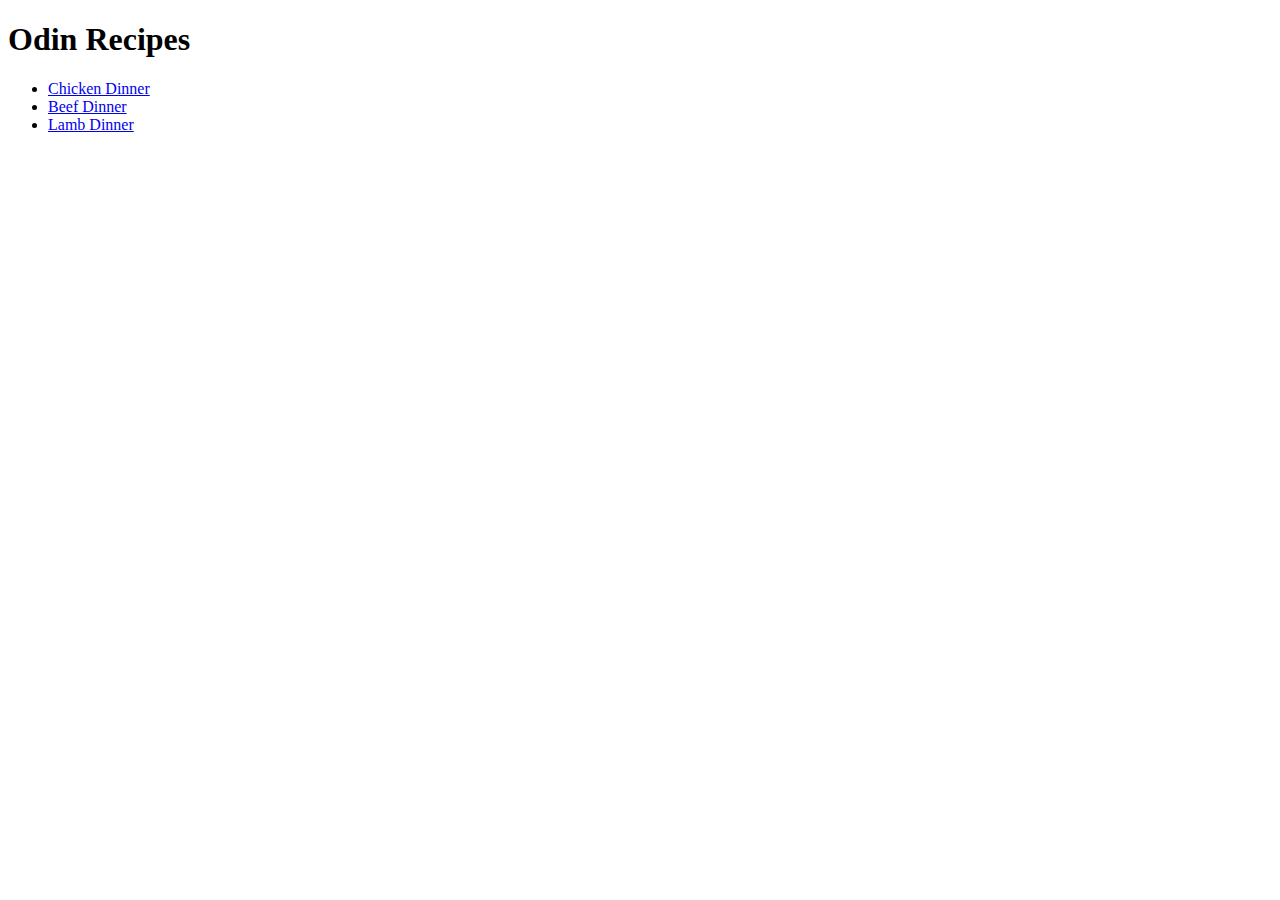
==== index.html @ d3aa2490 "initial commit - index.html, beef-dinner.html,chicken-dinner.html,lamb-dinner.html" ====
<!DOCTYPE html>
<html lang="en">
<head>
    <meta charset="UTF-8">
    <meta http-equiv="X-UA-Compatible" content="IE=edge">
    <meta name="viewport" content="width=device-width, initial-scale=1.0">
    <title>Odin Recipes</title>

</head>
<body>
    <h1>Odin Recipes</h1>
    <ul>
       <li><a href="../odin-recipes/recipes/chicken-dinner.html">Chicken Dinner</a></li>
       <li><a href="../odin-recipes/recipes/beef-dinner.html">Beef Dinner</a></li>
       <li><a href="../odin-recipes/recipes/lamb-dinner.html">Lamb Dinner</a></li>

    </ul>

</body>
</html>
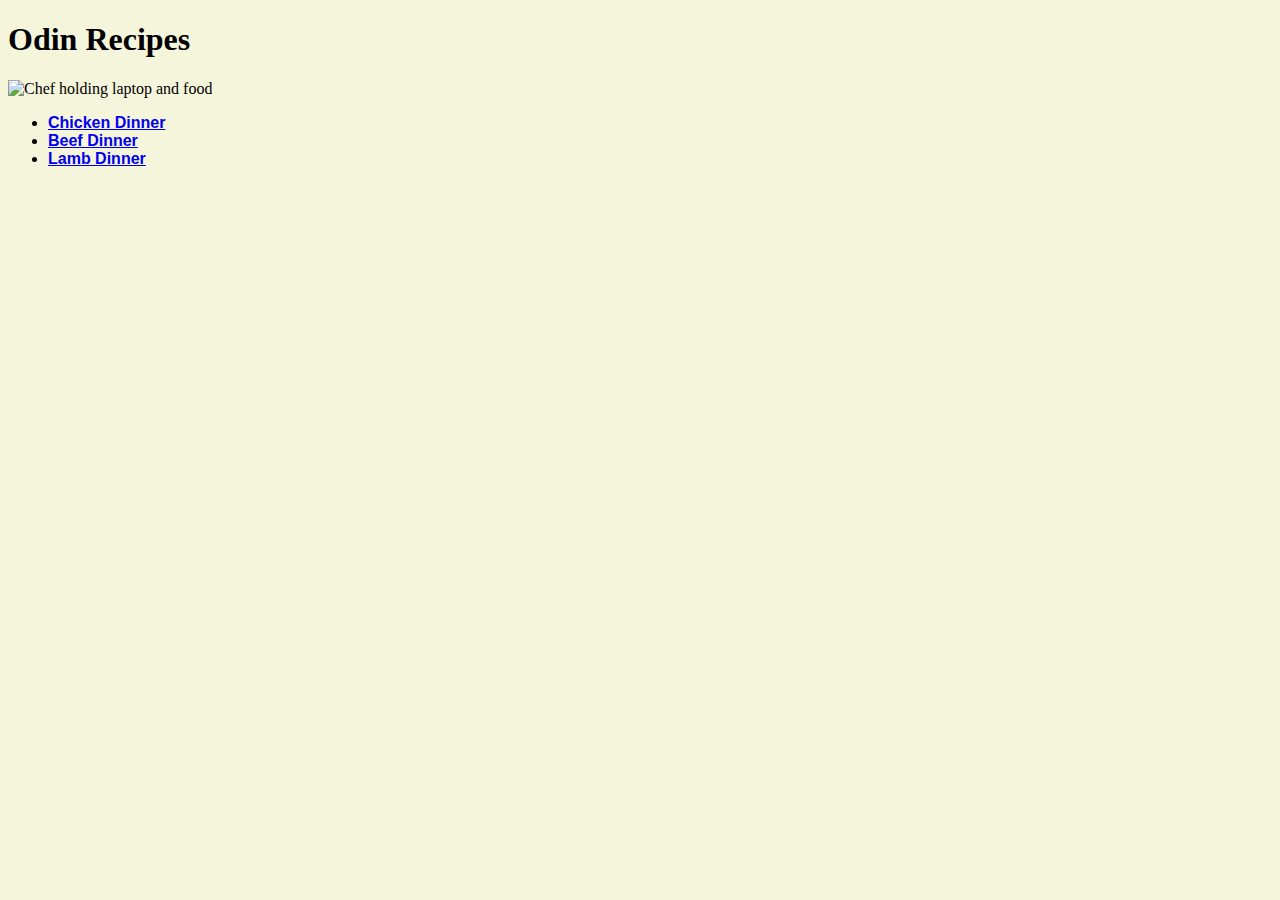
==== commit f20bcdbb: "added style.css; added chef image to index.html; added button-type navigation bar to chicken-dinner." ====
--- a/index.html
+++ b/index.html
@@ -5,10 +5,12 @@
     <meta http-equiv="X-UA-Compatible" content="IE=edge">
     <meta name="viewport" content="width=device-width, initial-scale=1.0">
     <title>Odin Recipes</title>
+    <link rel="stylesheet" href="style.css">
 
 </head>
 <body>
     <h1>Odin Recipes</h1>
+    <img src="https://thumbs.dreamstime.com/b/confused-chef-cook-wearing-uniform-standing-over-white-background-holding-laptop-computer-showing-dish-134114979.jpg" alt="Chef holding laptop and food">
     <ul>
        <li><a href="../odin-recipes/recipes/chicken-dinner.html">Chicken Dinner</a></li>
        <li><a href="../odin-recipes/recipes/beef-dinner.html">Beef Dinner</a></li>
--- a/style.css
+++ b/style.css
@@ -0,0 +1,45 @@
+body{
+    background-color: beige;
+}
+
+h1{
+    font-family: Cambria, Cochin, Georgia, Times, 'Times New Roman', serif;
+}
+
+p{
+    font-family: 'Segoe UI', Tahoma, Geneva, Verdana, sans-serif;
+}
+
+img{
+    width: 500px;
+    height: auto;
+}
+
+ul{
+
+    font-family: 'Segoe UI', Tahoma, Geneva, Verdana, sans-serif;
+}
+
+ol{
+
+    font-family: 'Segoe UI', Tahoma, Geneva, Verdana, sans-serif;
+}
+
+.button{
+    background-color: #1c87c9;
+        border: none;
+        color: white;
+        padding: 20px 34px;
+        text-align: center;
+        text-decoration: none;
+        display: inline-block;
+        font-size: 20px;
+        margin: 4px 2px;
+        cursor: pointer;
+}
+a{
+    font-weight: bolder;
+    font-family: 'Segoe UI', Tahoma, Geneva, Verdana, sans-serif;
+    font-stretch: expanded;
+    font-size: ;
+}